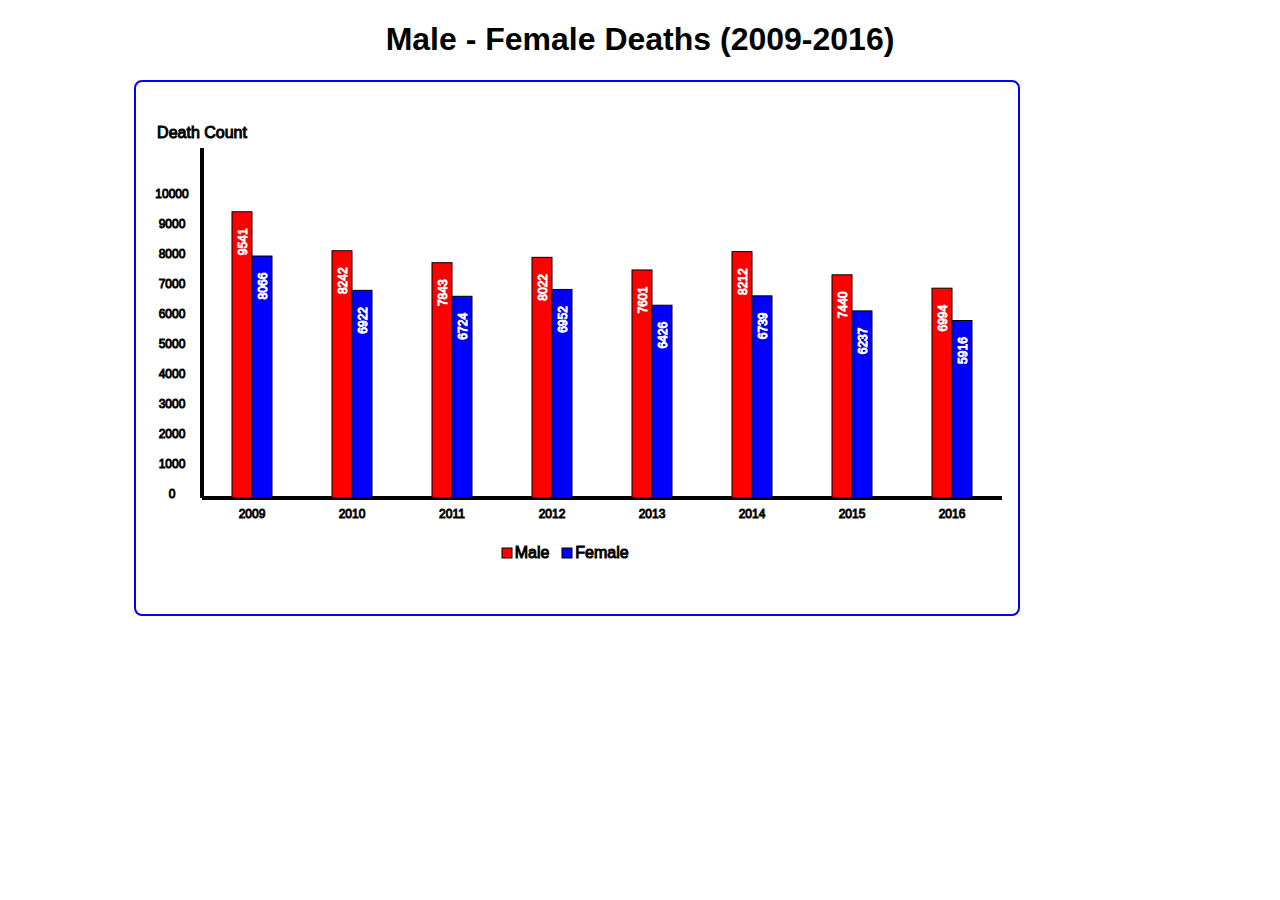
==== Assignment 1/src/index.html @ b6afccee "Update assignment 1" ====
<!DOCTYPE html>
<html lang="en">
  <head>
    <meta charset="UTF-8" />
    <meta name="viewport" content="width=device-width, initial-scale=1.0" />
    <link href="./style.css" rel="stylesheet" />
    <script src="./script.js" defer></script>
    <title>Male-Female Deaths</title>
  </head>
  <body>
    <h1>Male - Female Deaths (2009-2016)</h1>
    <div class="container">
      <div id="main" class="main">
        <!-- Svg goes here -->
      </div>
    </div>
  </body>
</html>
---- Assignment 1/src/style.css ----
h1 {
  text-align: center;
  font-family: "Segoe UI", Tahoma, Geneva, Verdana, sans-serif;
}

.main {
  width: 80%;
  margin: auto;
}

svg {
  border: 2px solid blue;
  border-radius: 8px;
  padding: 1rem;
}

.hidden {
  display: none;
}
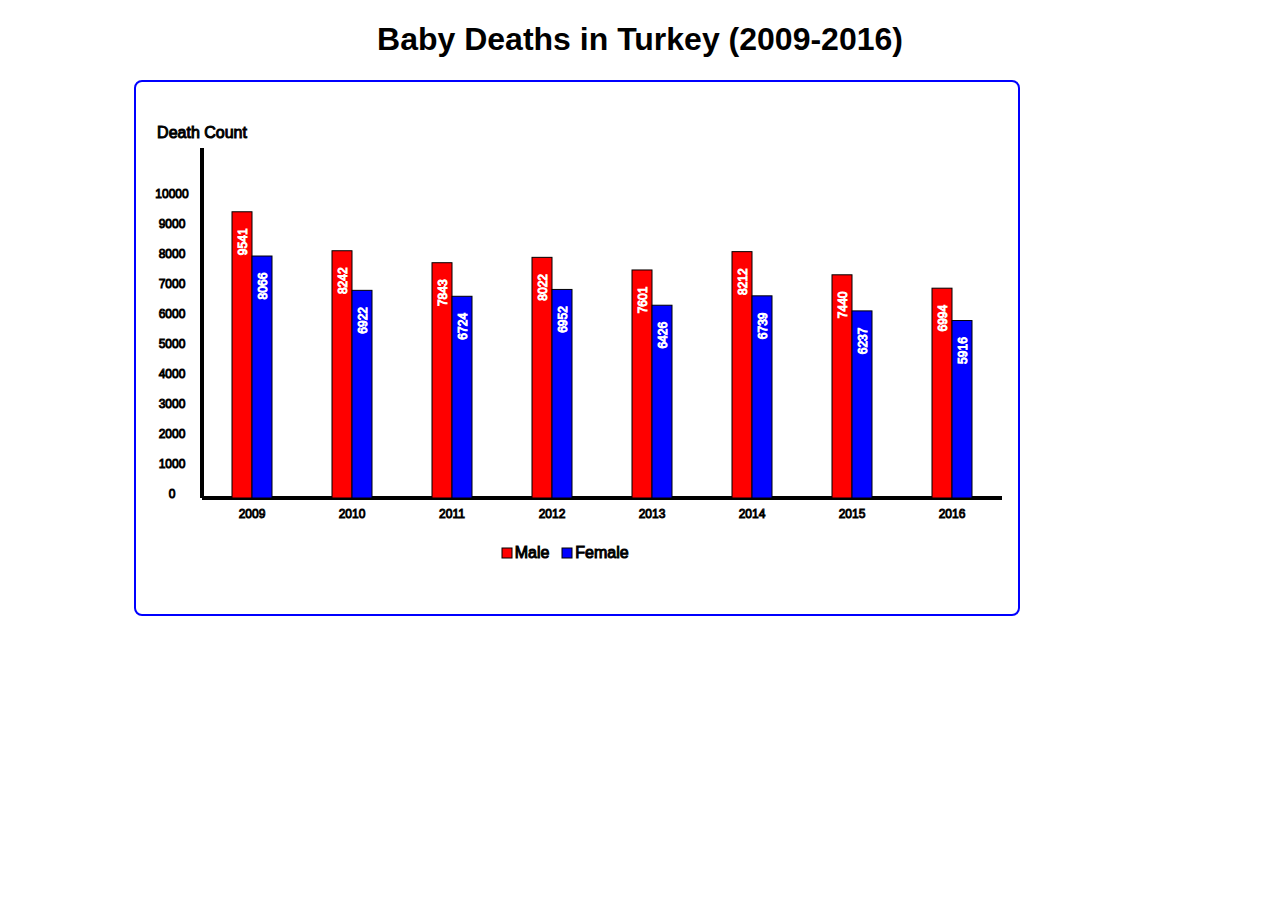
==== commit 8640428d: "Update index.html" ====
--- a/Assignment 1/src/index.html
+++ b/Assignment 1/src/index.html
@@ -5,10 +5,10 @@
     <meta name="viewport" content="width=device-width, initial-scale=1.0" />
     <link href="./style.css" rel="stylesheet" />
     <script src="./script.js" defer></script>
-    <title>Male-Female Deaths</title>
+    <title>Baby Deaths in Turkey</title>
   </head>
   <body>
-    <h1>Male - Female Deaths (2009-2016)</h1>
+    <h1>Baby Deaths in Turkey (2009-2016)</h1>
     <div class="container">
       <div id="main" class="main">
         <!-- Svg goes here -->
